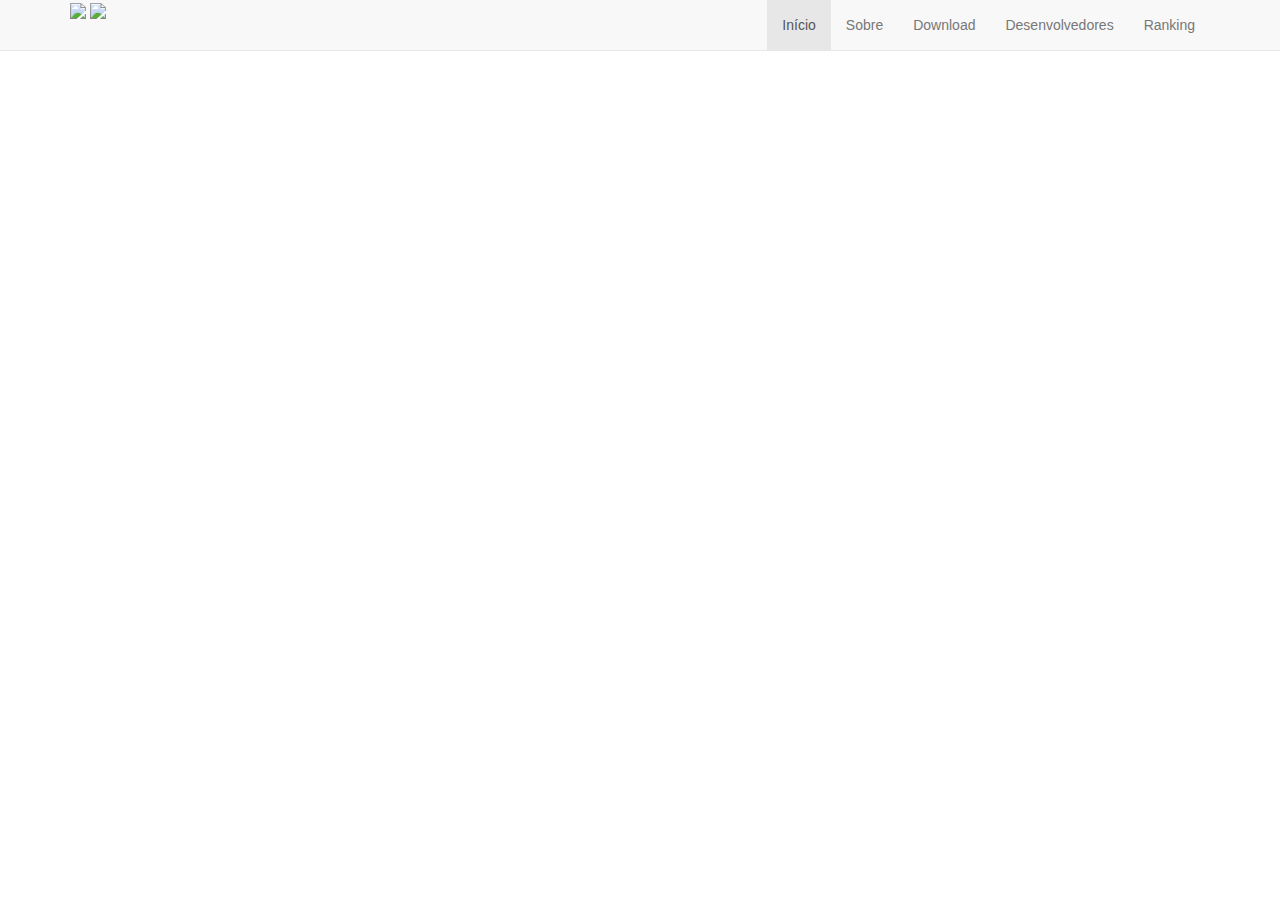
==== index.html @ acd96c70 "Add files via upload" ====
<html>

<head>
	<title>Muu Run</title>

	<meta charset="utf-8">

	<link rel="stylesheet" href="https://maxcdn.bootstrapcdn.com/bootstrap/3.3.7/css/bootstrap.min.css">
	<script src="https://ajax.googleapis.com/ajax/libs/jquery/1.12.4/jquery.min.js"></script>
	<script src="https://maxcdn.bootstrapcdn.com/bootstrap/3.3.7/js/bootstrap.min.js"></script>

	<link href="https://fonts.googleapis.com/css?family=Montserrat|Quattrocento+Sans" rel="stylesheet">

	<link rel="stylesheet" href="css/maravaca.css">
	<link id="" href="img/vaca.png" rel="icon" type="image/x-icon">

</head>

<body>
	<!-- Barra de navegação superior -->


	<nav class="navbar navbar-default navbar-fixed-top">
		<div class="container">

			<div class="navbar-header">
				<button type="button" class="navbar-toggle glyphicon glyphicon-menu-hamburger"
				data-toggle="collapse" data-target="#maravaca-navbar">
        </button>
				<a class="navbar-maravaca" href="index.html">
					<img class="zeni-menor" src="img/Zenigame.png"></a>
					<a class="navbar-maravaca" href="index.html">
					<img class="maravaca-menor" src="img/vaca.png"></a>
			</div>

			<ul id="maravaca-navbar" class="nav navbar-nav navbar-right collapse navbar-collapse" data-toggle="collapse" data-target="#bona-navbar">
				<li class="active"><a href="index.html">Início</a></li>
				<li><a href="sobre.html">Sobre</a></li>
				<li><a href="download.html">Download</a></li>
				<li><a href="desenvolvedores.html">Desenvolvedores</a></li>
				<li><a href="ranking.html">Ranking</a></li>
			</ul>

		</div>
	</nav>
	<div class="container">
		<div class="col-lg-12">
  <img src="img/vacas.png" img class="vacas-largas" >
</div>
</div>
</body>

</html>


</html>
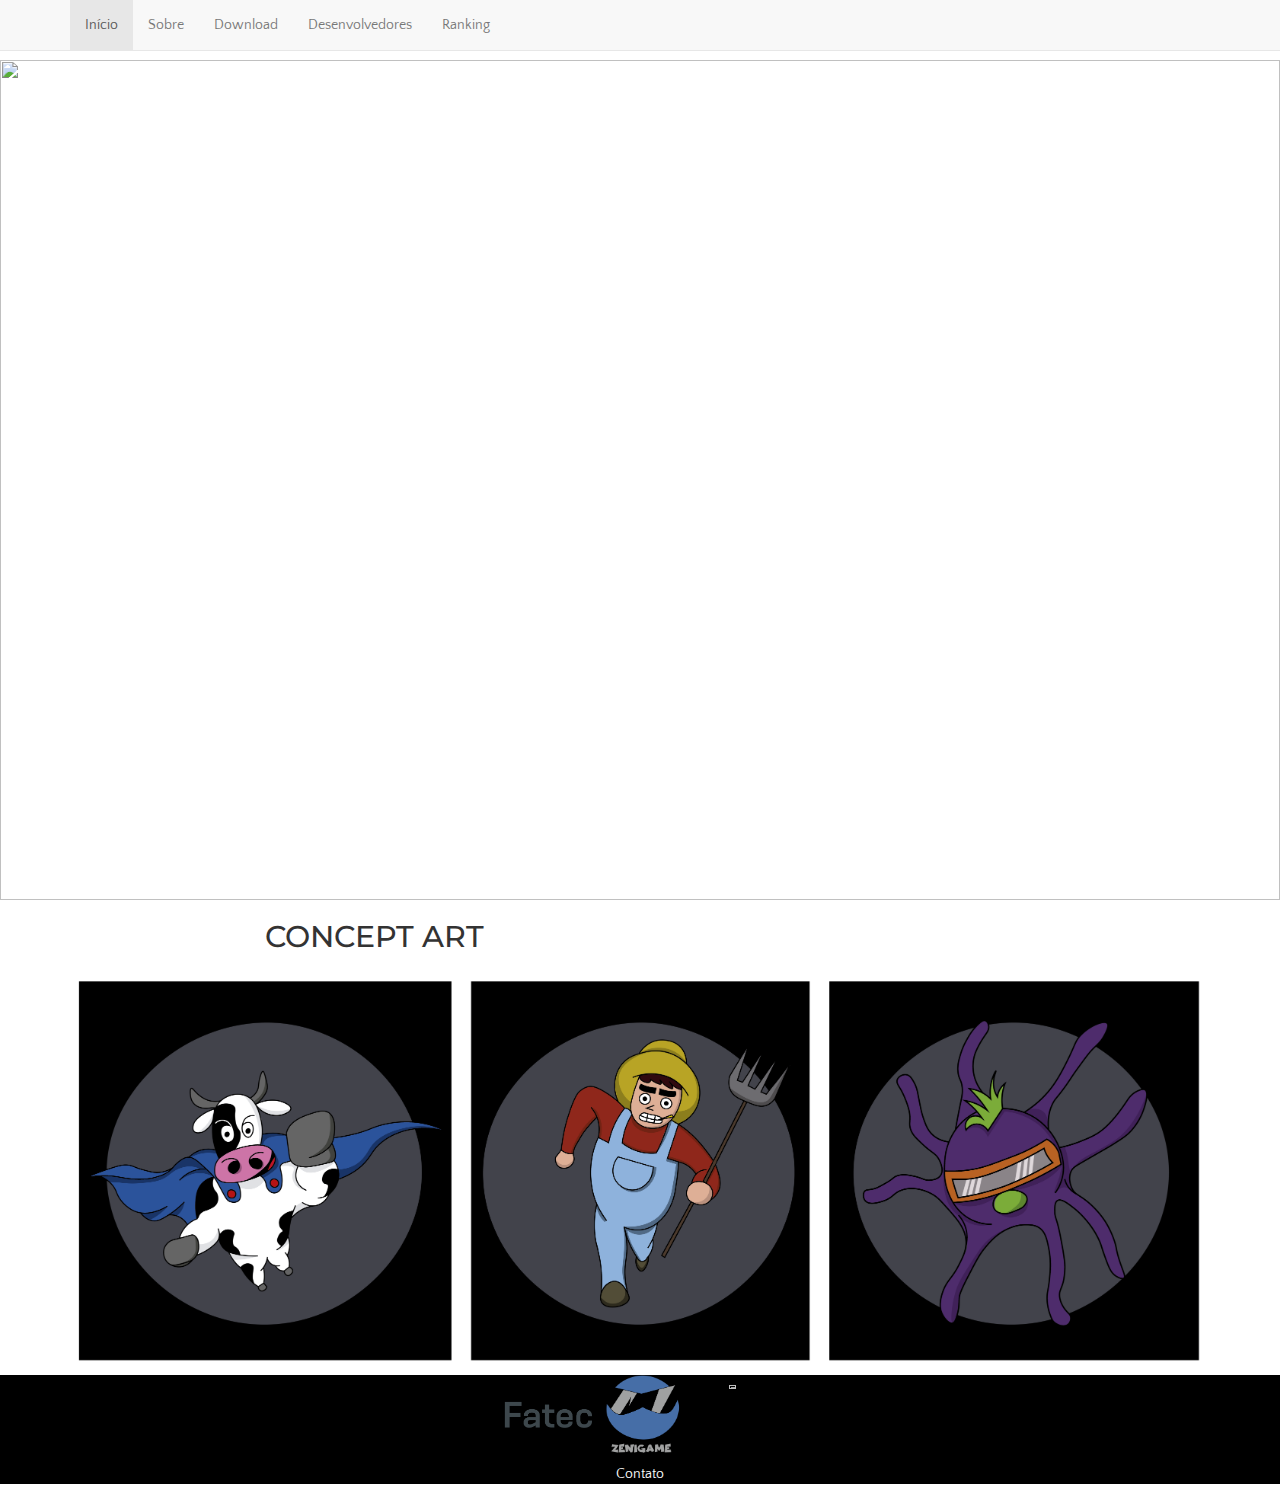
==== commit d9b3c667: "Add files via upload" ====
--- a/index.html
+++ b/index.html
@@ -1,4 +1,4 @@
-<html>
+﻿<html>
 
 <head>
 	<title>Muu Run</title>
@@ -12,42 +12,86 @@
 	<link href="https://fonts.googleapis.com/css?family=Montserrat|Quattrocento+Sans" rel="stylesheet">
 
 	<link rel="stylesheet" href="css/maravaca.css">
-	<link id="" href="img/vaca.png" rel="icon" type="image/x-icon">
+	<link id="" href="img\vaca.png" rel="icon" type="image\x-icon">
+
+<meta name="viewport" content="width=device-width, initial-scale=1"> <!--rodapé-->
+<style>
+.footer {
+   left: 0;
+   bottom: 0;
+   width: 100%;
+   background-color: black;
+   color: white;
+   text-align: center;
+}
+</style> <!--rodapé-->
 
 </head>
 
 <body>
+
 	<!-- Barra de navegação superior -->
-
-
+        <img src="img/muurun.png" img class="vacas-largas">
 	<nav class="navbar navbar-default navbar-fixed-top">
 		<div class="container">
-
+                 
 			<div class="navbar-header">
 				<button type="button" class="navbar-toggle glyphicon glyphicon-menu-hamburger"
 				data-toggle="collapse" data-target="#maravaca-navbar">
         </button>
-				<a class="navbar-maravaca" href="index.html">
-					<img class="zeni-menor" src="img/Zenigame.png"></a>
-					<a class="navbar-maravaca" href="index.html">
-					<img class="maravaca-menor" src="img/vaca.png"></a>
 			</div>
 
-			<ul id="maravaca-navbar" class="nav navbar-nav navbar-right collapse navbar-collapse" data-toggle="collapse" data-target="#bona-navbar">
+			<ul id="maravaca-navbar" class="nav navbar-nav navbar-left collapse navbar-collapse" data-toggle="collapse" data-target="#bona-navbar">
 				<li class="active"><a href="index.html">Início</a></li>
 				<li><a href="sobre.html">Sobre</a></li>
 				<li><a href="download.html">Download</a></li>
 				<li><a href="desenvolvedores.html">Desenvolvedores</a></li>
-				<li><a href="ranking.html">Ranking</a></li>
+				<li><a <button onclick="document.getElementById('modal-wrapper').style.display='block'"style="width:0px; margin-top:0px; margin-left:0px;">Ranking</button></a></li>
 			</ul>
+                        
+                        <div id="modal-wrapper" class="modal">
+
+                            <form class="modal-content animate" action="/action_page.php">
+
+                                <div class="imgcontainer">
+                                    <span onclick="document.getElementById('modal-wrapper').style.display='none'" class="close" title="Close PopUp">&times;</span>
+                                    <img src="img/vaca.png" alt="Avatar" class"avatar">
+                                    <h1 style="text-align:center">Muu Run</h1>
+                                </div>
+        
+                                <div class="container">
+                                    <input type="text" placeholder="Enter Username" name="psw"></p>
+                                    <input type="password" placeholder="Enter Password" name="psw"></p>
+                                    <button type="submit">Login</button></p>
+                                    <input type="checkbox" style="margin:26px 30px;"> Remember me
+                                    <a href="#" style="text-decoration: none; float:rigth; margin-left:200px; margin-top:26px;">Forgot Password ?</a>
+                                </div>
+                            </form>
+                       </div>
+
 
 		</div>
 	</nav>
+</div>
+	<!-- Corpo da página -->
 	<div class="container">
-		<div class="col-lg-12">
-  <img src="img/vacas.png" img class="vacas-largas" >
+				<div class="row">
+					<div class="col-md-8 col-md-offset-2 col-lg-8 col-lg-offset-2 col-sm-6 col-sm-offset-3 col-xs-6 col-xs-offset-3">
+					<h2 class="text-uppercase" >Concept Art</h2>
+					</div>
+				</div>
+		<img class="vacas-largas" src="img/personagens.png" ></a>
+	</div>
+
+<div class="footer"> <!--rodapé conteúdo-->
+  <img class="zeni-menor" src="img/fateclogo.png"></a>
+  <img class="zeni-menor" src="img/Zenigame.png"></a>
+  <img class="zeni-menor" src="img/logocps.png"></a>
+
+  <p> </p>
+  <p>Contato </p>
 </div>
-</div>
+
 </body>
 
 </html>
--- a/css/maravaca.css
+++ b/css/maravaca.css
@@ -0,0 +1,109 @@
+body {
+    font-family: "Quattrocento Sans", sans-serif;
+    padding-top: 60px;
+}
+
+h1,
+h2,
+h3 {
+    font-family: Montserrat, sans-serif;
+}
+
+.maravaca-menor {
+    height: 45px;
+    margin-top: 1px;
+}
+
+.zeni-menor {
+    width: 7%;
+}
+
+.vacas-largas {
+    width: 100%;
+}
+
+input[type=text],
+input[type=password] {
+    width: 40%;
+    padding: 12px 20px;
+    margin: 8px 26px;
+    display: inline-block;
+    border: 1px solid #ccc;
+    box-sizing: border-box;
+    font-size: 16px;
+}
+
+button {
+    background-color: green;
+    color: red;
+    padding: 14px 20px;
+    margin: 8px 26px;
+    border: none;
+    cursor: pointer;
+    width: 40%;
+    font-size: 20px;
+}
+
+button:hover {
+    opacity: 0.8;
+}
+
+.imgcontainer {
+    text-align: center;
+    margin: 24px 0 12px 0;
+    position: relative;
+}
+
+.avatar {
+    width: 200px;
+    height: 200px;
+    border-radius: 50%;
+}
+
+.modal {
+    display: none;
+    position: fixed;
+    z-index: 1;
+    left: 0;
+    top: 0;
+    width: 100%;
+    height: 100%;
+    overflow: auto;
+    background-color: rgba(0, 0, 0, 0, 4);
+}
+
+.modal-content {
+    background: #fefefe;
+    margin: 4% auto 15% auto;
+    border: 1px solid #888;
+    width: 40%;
+    padding-bottom: 30px;
+}
+
+.close {
+    position: absolute;
+    right: 25px;
+    top: 0;
+    color: #000;
+    font-size: 35px;
+    font-weight: bold;
+}
+
+.close:hover,
+.close:focus {
+    color: red;
+    cursor: pointer;
+}
+
+.animate {
+    animation: zoom 0.6s
+}
+
+@keyframes zoom {
+    from {
+        transform: scale(0)
+    }
+    to {
+        transform: scale(1)
+    }
+}